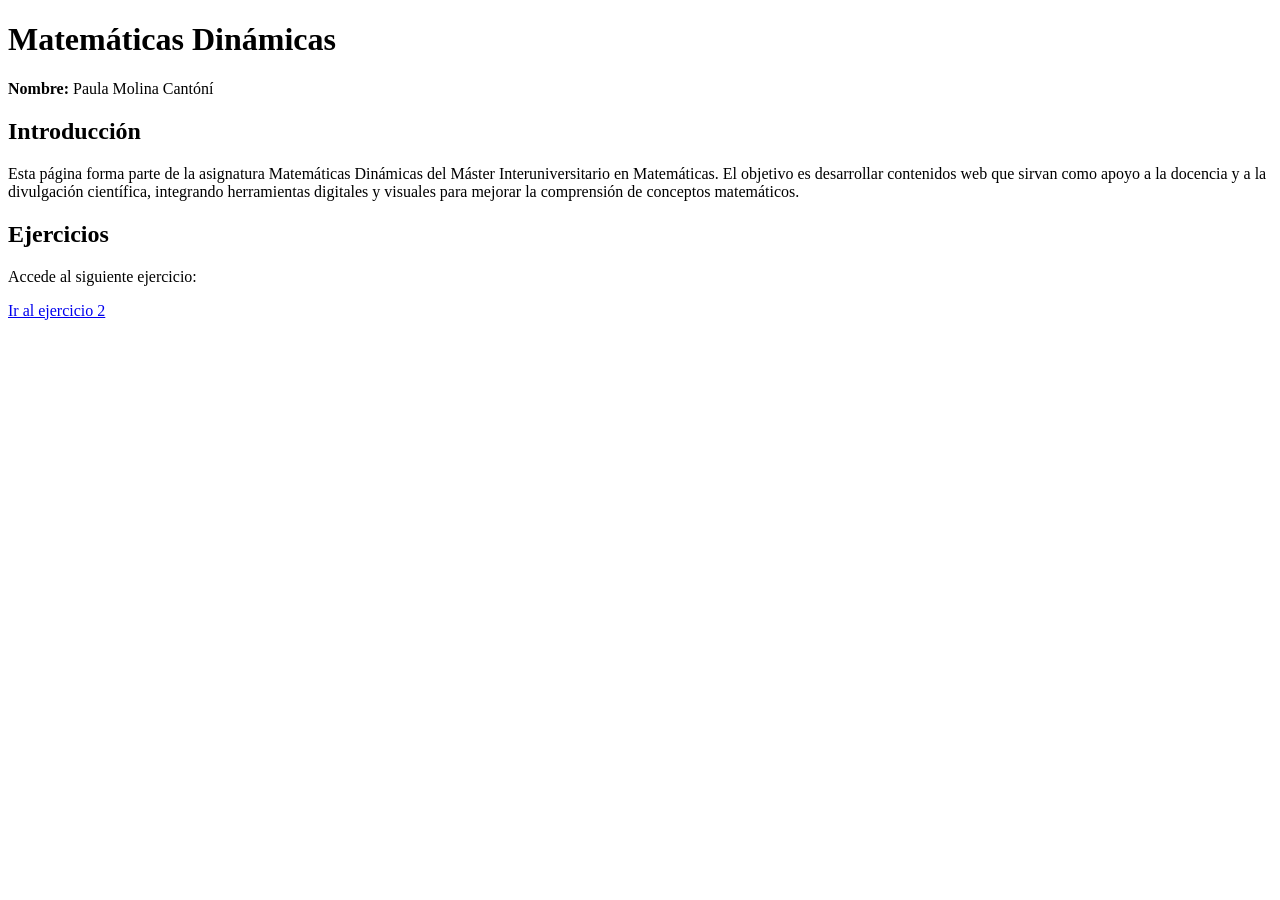
==== index.html @ 80297a1a "Add files via upload" ====
<!DOCTYPE html>
<html lang="es">
<head>
    <meta charset="UTF-8">
    <title>Matemáticas Dinámicas</title>
</head>
<body>

    <h1>Matemáticas Dinámicas</h1>

    <p><strong>Nombre:</strong> Paula Molina Cantóní</p>

    <h2>Introducción</h2>
    <p>
        Esta página forma parte de la asignatura Matemáticas Dinámicas del Máster Interuniversitario en Matemáticas.
        El objetivo es desarrollar contenidos web que sirvan como apoyo a la docencia y a la divulgación científica,
        integrando herramientas digitales y visuales para mejorar la comprensión de conceptos matemáticos.
    </p>

    <h2>Ejercicios</h2>
    <p>
        Accede al siguiente ejercicio:
    </p>

    <a href="ejercicio2.html">Ir al ejercicio 2</a>

</body>
</html>
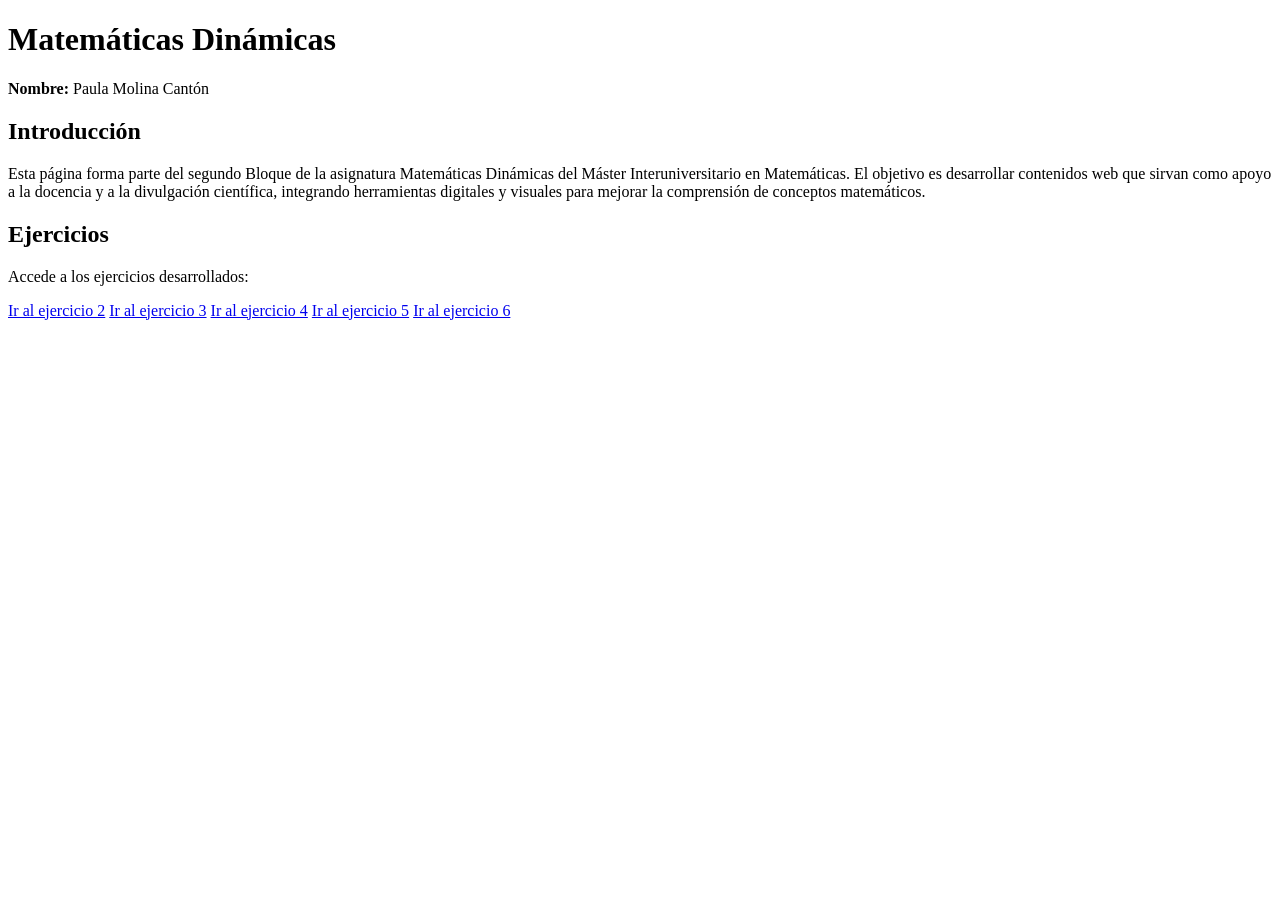
==== commit 70600b93: "Add files via upload" ====
--- a/index.html
+++ b/index.html
@@ -8,21 +8,24 @@
 
     <h1>Matemáticas Dinámicas</h1>
 
-    <p><strong>Nombre:</strong> Paula Molina Cantóní</p>
+    <p><strong>Nombre:</strong> Paula Molina Cantón</p>
 
     <h2>Introducción</h2>
     <p>
-        Esta página forma parte de la asignatura Matemáticas Dinámicas del Máster Interuniversitario en Matemáticas.
+        Esta página forma parte del segundo Bloque de la asignatura Matemáticas Dinámicas del Máster Interuniversitario en Matemáticas.
         El objetivo es desarrollar contenidos web que sirvan como apoyo a la docencia y a la divulgación científica,
         integrando herramientas digitales y visuales para mejorar la comprensión de conceptos matemáticos.
     </p>
 
     <h2>Ejercicios</h2>
     <p>
-        Accede al siguiente ejercicio:
+        Accede a los ejercicios desarrollados:
     </p>
 
     <a href="ejercicio2.html">Ir al ejercicio 2</a>
-
+    <a href="ejercicio3.html">Ir al ejercicio 3</a>
+    <a href="ejercicio4.html">Ir al ejercicio 4</a>
+     <a href="ejercicio5.html">Ir al ejercicio 5</a>
+     <a href="ejercicio6.html">Ir al ejercicio 6</a>
 </body>
 </html>
